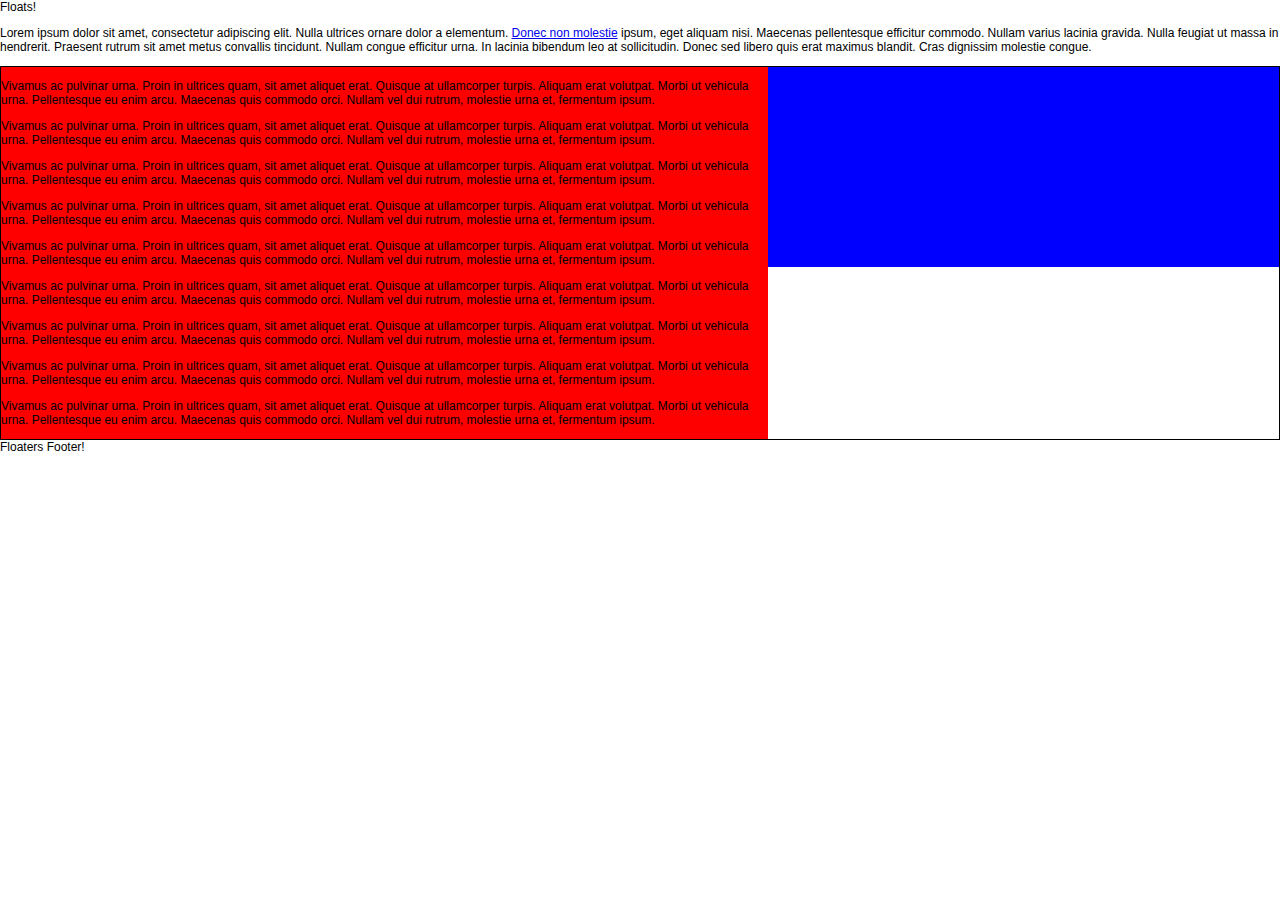
==== Float Example 4/index.html @ 1b648177 "started homework" ====
<!DOCTYPE html>
<html lang="en">
	<head>
    	<meta charset="utf-8">
    	<meta name="description" content="Your description goes here">
    	<meta name="keywords" content="one, two, three">

		<title>Blank Template</title>

		<!-- external CSS link -->
		<link rel="stylesheet" href="css/normalize.css">
		<link rel="stylesheet" href="css/style.css">

	</head>
	<body>

		<header>Floats!</header>

		<article>

			<p>Lorem ipsum dolor sit amet, consectetur adipiscing elit. Nulla ultrices ornare dolor a elementum. <a href="#">Donec non molestie</a> ipsum, eget aliquam nisi. Maecenas pellentesque efficitur commodo. Nullam varius lacinia gravida. Nulla feugiat ut massa in hendrerit. Praesent rutrum sit amet metus convallis tincidunt. Nullam congue efficitur urna. In lacinia bibendum leo at sollicitudin. Donec sed libero quis erat maximus blandit. Cras dignissim molestie congue.</p>

		</article>

		<div id="container" class="clearfix">

			<div class="box" id="left">

				<p>Vivamus ac pulvinar urna. Proin in ultrices quam, sit amet aliquet erat. Quisque at ullamcorper turpis. Aliquam erat volutpat. Morbi ut vehicula urna. Pellentesque eu enim arcu. Maecenas quis commodo orci. Nullam vel dui rutrum, molestie urna et, fermentum ipsum.</p>

				<p>Vivamus ac pulvinar urna. Proin in ultrices quam, sit amet aliquet erat. Quisque at ullamcorper turpis. Aliquam erat volutpat. Morbi ut vehicula urna. Pellentesque eu enim arcu. Maecenas quis commodo orci. Nullam vel dui rutrum, molestie urna et, fermentum ipsum.</p>

				<p>Vivamus ac pulvinar urna. Proin in ultrices quam, sit amet aliquet erat. Quisque at ullamcorper turpis. Aliquam erat volutpat. Morbi ut vehicula urna. Pellentesque eu enim arcu. Maecenas quis commodo orci. Nullam vel dui rutrum, molestie urna et, fermentum ipsum.</p>

				<p>Vivamus ac pulvinar urna. Proin in ultrices quam, sit amet aliquet erat. Quisque at ullamcorper turpis. Aliquam erat volutpat. Morbi ut vehicula urna. Pellentesque eu enim arcu. Maecenas quis commodo orci. Nullam vel dui rutrum, molestie urna et, fermentum ipsum.</p>

				<p>Vivamus ac pulvinar urna. Proin in ultrices quam, sit amet aliquet erat. Quisque at ullamcorper turpis. Aliquam erat volutpat. Morbi ut vehicula urna. Pellentesque eu enim arcu. Maecenas quis commodo orci. Nullam vel dui rutrum, molestie urna et, fermentum ipsum.</p>

				<p>Vivamus ac pulvinar urna. Proin in ultrices quam, sit amet aliquet erat. Quisque at ullamcorper turpis. Aliquam erat volutpat. Morbi ut vehicula urna. Pellentesque eu enim arcu. Maecenas quis commodo orci. Nullam vel dui rutrum, molestie urna et, fermentum ipsum.</p>

				<p>Vivamus ac pulvinar urna. Proin in ultrices quam, sit amet aliquet erat. Quisque at ullamcorper turpis. Aliquam erat volutpat. Morbi ut vehicula urna. Pellentesque eu enim arcu. Maecenas quis commodo orci. Nullam vel dui rutrum, molestie urna et, fermentum ipsum.</p>

				<p>Vivamus ac pulvinar urna. Proin in ultrices quam, sit amet aliquet erat. Quisque at ullamcorper turpis. Aliquam erat volutpat. Morbi ut vehicula urna. Pellentesque eu enim arcu. Maecenas quis commodo orci. Nullam vel dui rutrum, molestie urna et, fermentum ipsum.</p>

				<p>Vivamus ac pulvinar urna. Proin in ultrices quam, sit amet aliquet erat. Quisque at ullamcorper turpis. Aliquam erat volutpat. Morbi ut vehicula urna. Pellentesque eu enim arcu. Maecenas quis commodo orci. Nullam vel dui rutrum, molestie urna et, fermentum ipsum.</p>
				
			</div>

			<div class="box" id="right">

			</div>

		</div>

		<footer>Floaters Footer!</footer>
		
	</body>
</html>
---- Float Example 4/css/style.css ----
/*
Project Name: Blank Template
Client: Your Client
Author: Cindy
Developer @GA in NYC
*/


/******************************************
/* SETUP
/*******************************************/

/* Box Model Hack */
* {
     -moz-box-sizing: border-box; /* Firexfox */
     -webkit-box-sizing: border-box; /* Safari/Chrome/iOS/Android */
     box-sizing: border-box; /* IE */
}

/* Clear fix hack */
.clearfix:after {
     content: ".";
     display: block;
     clear: both;
     visibility: hidden;
     line-height: 0;
     height: 0;
}

.clear {
  clear: both;
}

.alignright {
  float: right;
  padding: 0 0 10px 10px; /* note the padding around a right floated image */
}

.alignleft {
  float: left;
  padding: 0 10px 10px 0; /* note the padding around a left floated image */
}

/******************************************
/* BASE STYLES
/*******************************************/

body {
     color: #000;
     font-size: 12px;
     font-family: Helvetica, Arial, sans-serif;
}


/******************************************
/* LAYOUT
/*******************************************/

div#container {
  border: 1px solid black;
}

div.box {
  min-height: 200px;
  width:20%;
}

div#left {
  background-color: red;
  float:left;
  width: 60%;
}

div#right {
  background-color:blue;
  float:right;
  width: 40%;
}
/******************************************
/* ADDITIONAL STYLES
/*******************************************/
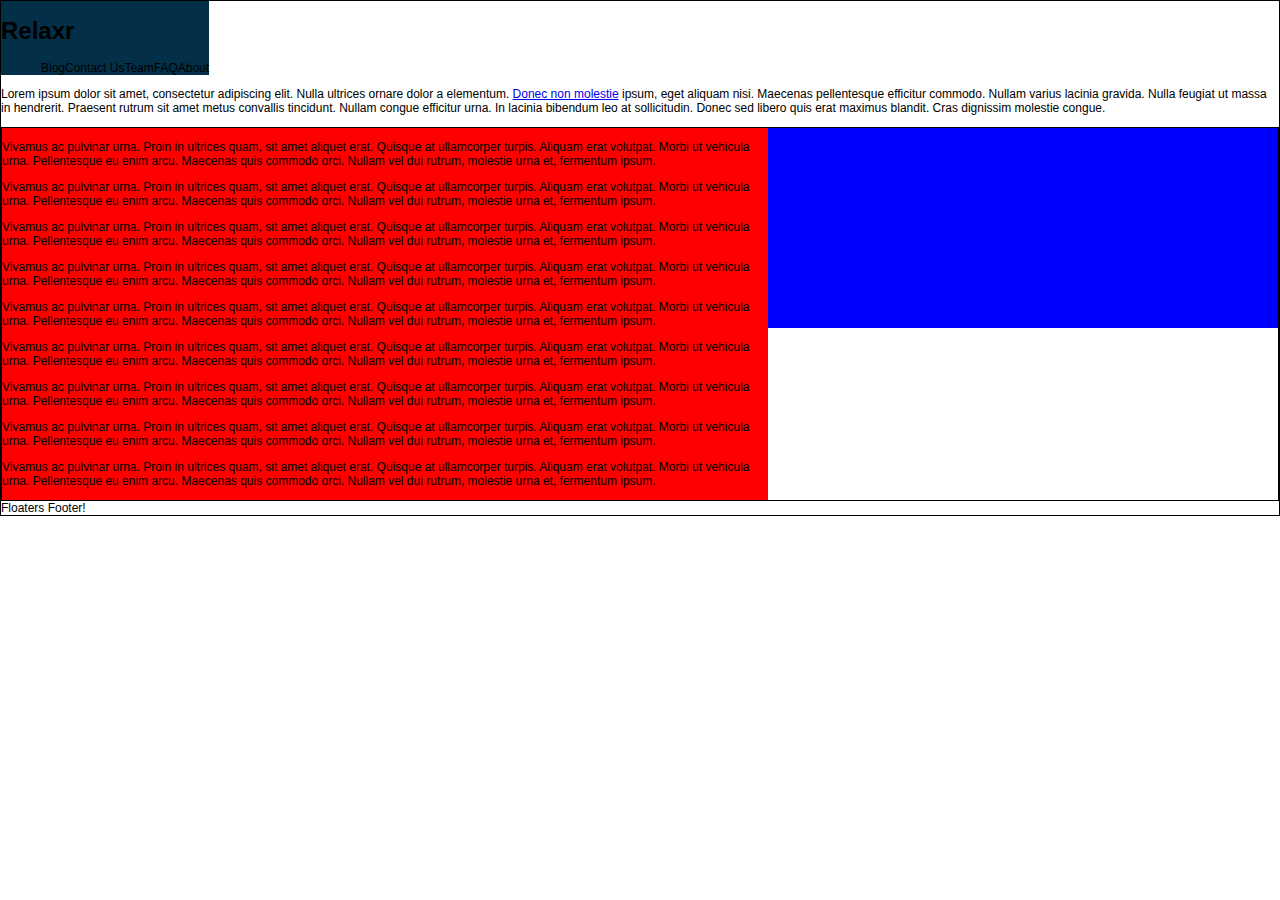
==== commit 5c83ecac: "edited homework" ====
--- a/Float Example 4/index.html
+++ b/Float Example 4/index.html
@@ -5,7 +5,7 @@
     	<meta name="description" content="Your description goes here">
     	<meta name="keywords" content="one, two, three">
 
-		<title>Blank Template</title>
+		<title>Relaxr | Find Time for Yourself</title>
 
 		<!-- external CSS link -->
 		<link rel="stylesheet" href="css/normalize.css">
@@ -13,8 +13,22 @@
 
 	</head>
 	<body>
+		<div id="container">
+		<header class="clearfix">
+			<nav>
+				<!-- H1 is floated left -->
+				<h1>Relaxr</h1>
 
-		<header>Floats!</header>
+				<!-- list is floated right -->
+				<ul id="siteNav">
+					<li>About</li>
+					<li>FAQ</li>
+					<li>Team</li>
+					<li>Contact Us</li>
+					<li>Blog</li>
+				</ul>
+			</nav>
+		</header>
 
 		<article>
 
--- a/Float Example 4/css/style.css
+++ b/Float Example 4/css/style.css
@@ -56,6 +56,20 @@
 /* LAYOUT
 /*******************************************/
 
+/*navigation information*/
+header nav {
+  background-color: #033048;
+  float: left;
+}
+
+
+header nav ul#siteNav li {
+  display: inline-block;
+  float: right;
+}
+
+/*container information*/
+
 div#container {
   border: 1px solid black;
 }
